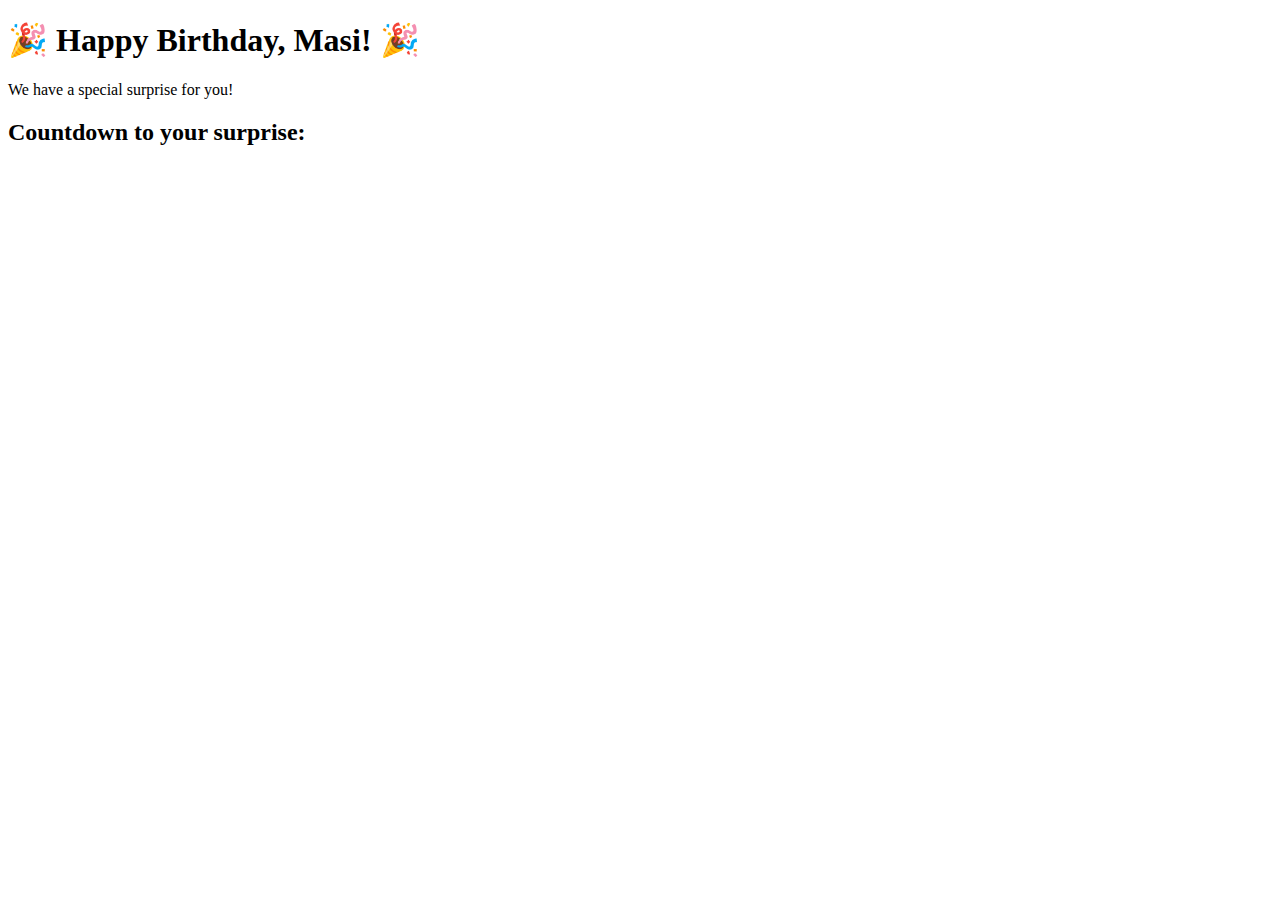
==== index.html @ cf7bff99 "Update index.html" ====
<!DOCTYPE html>
<html lang="en">
<head>
    <meta charset="UTF-8">
    <meta name="viewport" content="width=device-width, initial-scale=1.0">
    <title>Happy Birthday Masi!</title>
    <link rel="stylesheet" href="style.css">
</head>
<body>
    <header>
        <h1>🎉 Happy Birthday, Masi! 🎉</h1>
        <p>We have a special surprise for you!</p>
    </header>
    
    <section id="countdown">
        <h2>Countdown to your surprise:</h2>
        <div id="timer"></div>
    </section>
    
    <!-- Hidden video link, will be shown at 12:00 AM -->
    <section id="video-link-section" style="display: none;">
        <h2>Your Surprise Video</h2>
        <p><a href="https://example.com/your-video-link" target="_blank">Click here to watch your special video!</a></p>
    </section>
    
    <script src="script.js"></script>
</body>
</html>
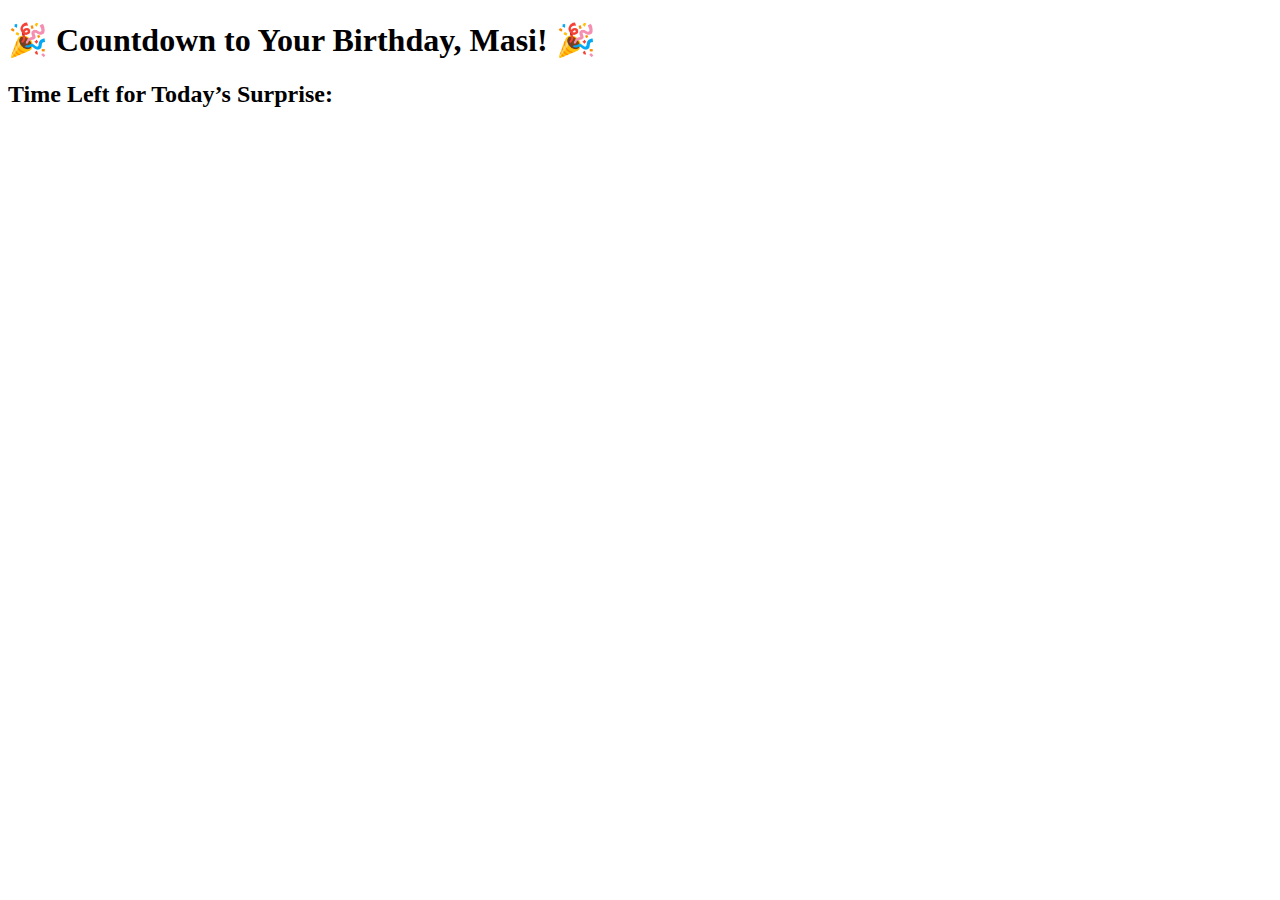
==== commit 28e8b1f9: "Update index.html" ====
--- a/index.html
+++ b/index.html
@@ -3,26 +3,32 @@
 <head>
     <meta charset="UTF-8">
     <meta name="viewport" content="width=device-width, initial-scale=1.0">
-    <title>Happy Birthday Masi!</title>
+    <title>Happy Birthday Countdown</title>
     <link rel="stylesheet" href="style.css">
 </head>
 <body>
     <header>
-        <h1>🎉 Happy Birthday, Masi! 🎉</h1>
-        <p>We have a special surprise for you!</p>
+        <h1>🎉 Countdown to Your Birthday, Masi! 🎉</h1>
     </header>
-    
+
     <section id="countdown">
-        <h2>Countdown to your surprise:</h2>
+        <h2>Time Left for Today’s Surprise:</h2>
         <div id="timer"></div>
     </section>
-    
-    <!-- Hidden video link, will be shown at 12:00 AM -->
-    <section id="video-link-section" style="display: none;">
-        <h2>Your Surprise Video</h2>
-        <p><a href="https://example.com/your-video-link" target="_blank">Click here to watch your special video!</a></p>
+
+    <!-- Daily surprise message section -->
+    <section id="surprise-section" style="display: none;">
+        <h2>Today's Surprise</h2>
+        <p><a id="videoLink" href="" target="_blank">Click here for your surprise video!</a></p>
+        <p>Come back in 24 hours for your next surprise!</p>
     </section>
-    
+
+    <!-- Final birthday message section -->
+    <section id="birthday-section" style="display: none;">
+        <h2>Happy Birthday, Masi! 🎉</h2>
+        <p>We hope you enjoyed your week of surprises!</p>
+    </section>
+
     <script src="script.js"></script>
 </body>
 </html>
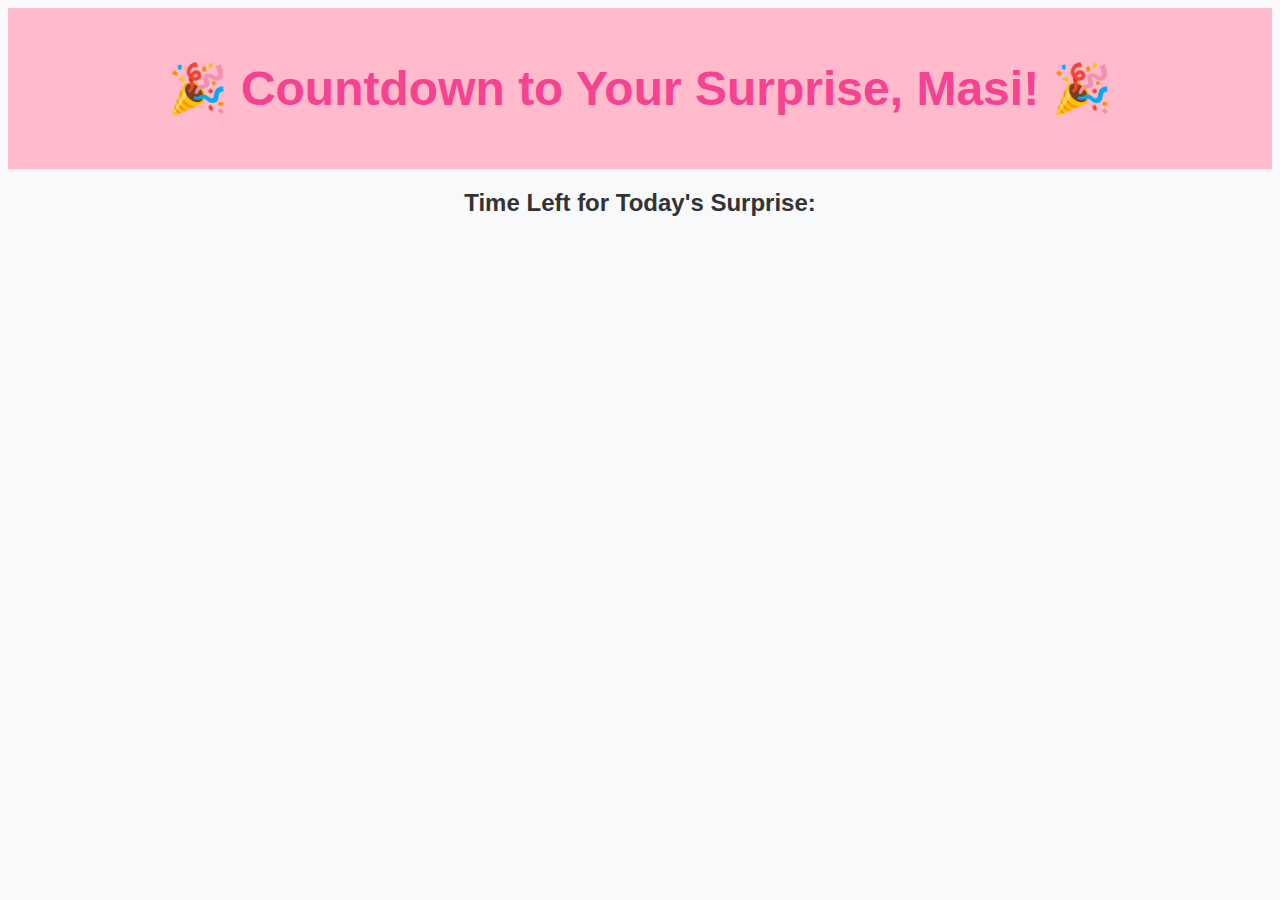
==== commit c4fdfca3: "Update index.html" ====
--- a/index.html
+++ b/index.html
@@ -3,33 +3,32 @@
 <head>
     <meta charset="UTF-8">
     <meta name="viewport" content="width=device-width, initial-scale=1.0">
-    <title>Happy Birthday Countdown</title>
+    <title>Birthday Countdown</title>
     <link rel="stylesheet" href="style.css">
 </head>
 <body>
     <header>
-        <h1>🎉 Countdown to Your Birthday, Masi! 🎉</h1>
+        <h1>🎉 Countdown to Your Surprise, Masi! 🎉</h1>
     </header>
 
     <section id="countdown">
-        <h2>Time Left for Today’s Surprise:</h2>
+        <h2>Time Left for Today's Surprise:</h2>
         <div id="timer"></div>
     </section>
 
     <!-- Daily surprise message section -->
     <section id="surprise-section" style="display: none;">
-        <h2>Today's Surprise</h2>
-        <p><a id="videoLink" href="" target="_blank">Click here for your surprise video!</a></p>
+        <h2 id="dayLabel">Today's Surprise</h2>
+        <p><a id="videoLink" href="" target="_blank">Click here for your surprise!</a></p>
         <p>Come back in 24 hours for your next surprise!</p>
     </section>
 
     <!-- Final birthday message section -->
     <section id="birthday-section" style="display: none;">
         <h2>Happy Birthday, Masi! 🎉</h2>
-        <p>We hope you enjoyed your week of surprises!</p>
+        <p>Hope you enjoyed a week of surprises!</p>
     </section>
 
     <script src="script.js"></script>
 </body>
 </html>
-
--- a/style.css
+++ b/style.css
@@ -0,0 +1,30 @@
+body {
+    font-family: Arial, sans-serif;
+    text-align: center;
+    background-color: #f8f9fa;
+    color: #333;
+}
+
+header {
+    background-color: #ffbbcc;
+    padding: 20px;
+}
+
+header h1 {
+    font-size: 3em;
+    color: #f54291;
+}
+
+#countdown {
+    margin-top: 20px;
+}
+
+#timer {
+    font-size: 2em;
+    color: #ff6f61;
+}
+
+#video-section h2 {
+    color: #f54291;
+    margin-top: 40px;
+}
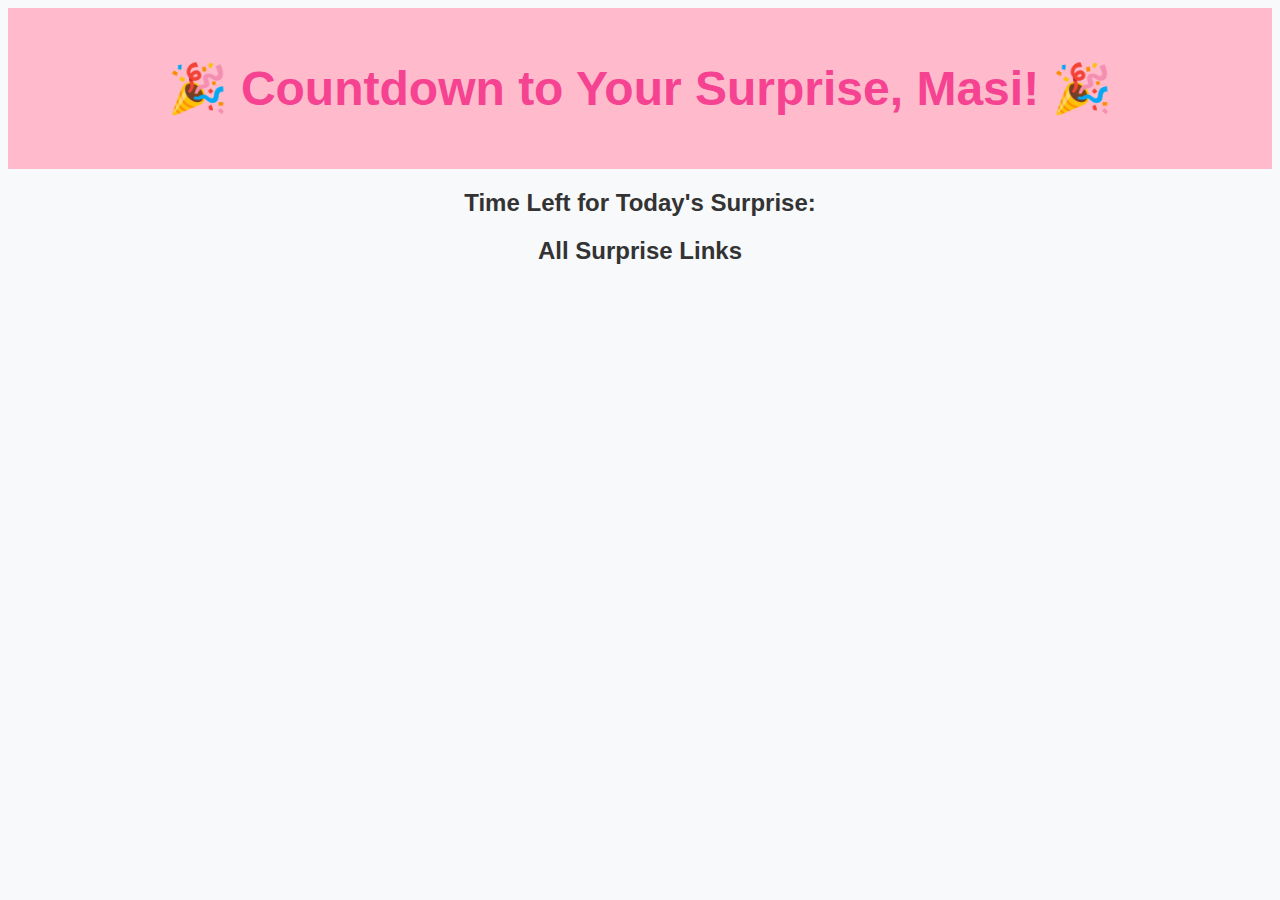
==== commit da922da8: "Update index.html" ====
--- a/index.html
+++ b/index.html
@@ -3,7 +3,7 @@
 <head>
     <meta charset="UTF-8">
     <meta name="viewport" content="width=device-width, initial-scale=1.0">
-    <title>Birthday Countdown</title>
+    <title>Birthday Countdown with Response</title>
     <link rel="stylesheet" href="style.css">
 </head>
 <body>
@@ -16,14 +16,31 @@
         <div id="timer"></div>
     </section>
 
-    <!-- Daily surprise message section -->
     <section id="surprise-section" style="display: none;">
         <h2 id="dayLabel">Today's Surprise</h2>
-        <p><a id="videoLink" href="" target="_blank">Click here for your surprise!</a></p>
+        <p><a id="videoLink" href="" target="_blank" onclick="showResponseForm()">Click here for today's video!</a></p>
         <p>Come back in 24 hours for your next surprise!</p>
     </section>
 
-    <!-- Final birthday message section -->
+    <!-- Section to display all revealed links -->
+    <section id="all-links-section">
+        <h2>All Surprise Links</h2>
+        <div id="all-links-list">
+            <!-- All revealed links will appear here -->
+        </div>
+    </section>
+
+    <section id="response-section" style="display: none;">
+        <h2>Share Your Reaction!</h2>
+        <form id="responseForm" onsubmit="submitResponse(); return false;">
+            <label for="message">Write a message:</label><br>
+            <textarea id="message" name="message" rows="4" cols="50" required></textarea><br><br>
+            <label for="photo">Upload a photo:</label><br>
+            <input type="file" id="photo" name="photo" accept="image/*" required><br><br>
+            <button type="submit">Submit Response</button>
+        </form>
+    </section>
+
     <section id="birthday-section" style="display: none;">
         <h2>Happy Birthday, Masi! 🎉</h2>
         <p>Hope you enjoyed a week of surprises!</p>
@@ -32,3 +49,4 @@
     <script src="script.js"></script>
 </body>
 </html>
+
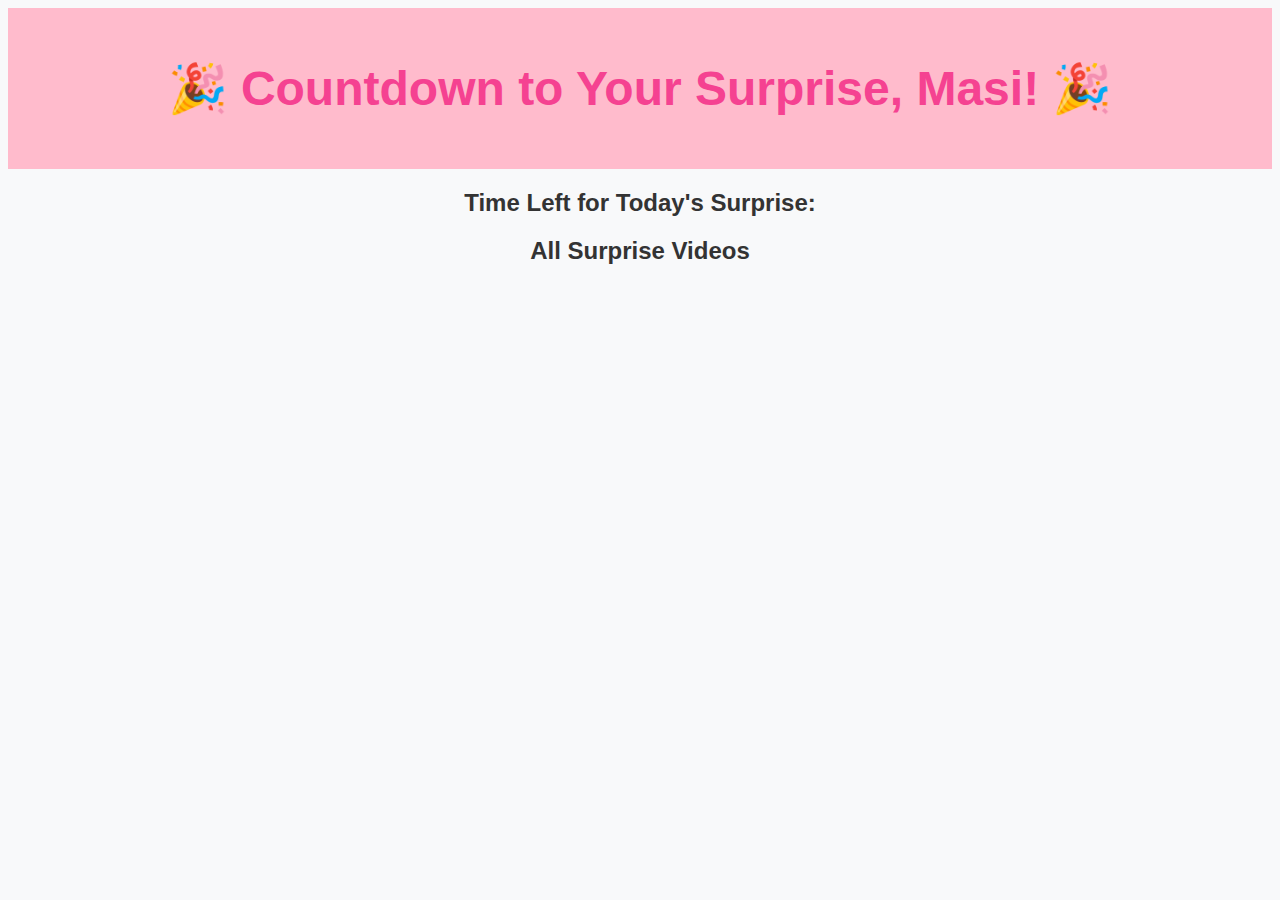
==== commit 8ffdb7d4: "Update index.html" ====
--- a/index.html
+++ b/index.html
@@ -3,7 +3,7 @@
 <head>
     <meta charset="UTF-8">
     <meta name="viewport" content="width=device-width, initial-scale=1.0">
-    <title>Birthday Countdown with Response</title>
+    <title>Birthday Countdown with Surprise Videos</title>
     <link rel="stylesheet" href="style.css">
 </head>
 <body>
@@ -18,27 +18,19 @@
 
     <section id="surprise-section" style="display: none;">
         <h2 id="dayLabel">Today's Surprise</h2>
-        <p><a id="videoLink" href="" target="_blank" onclick="showResponseForm()">Click here for today's video!</a></p>
+        <video id="videoPlayer" width="640" height="360" controls style="display: none;">
+            <source id="videoSource" src="" type="video/mp4">
+            Your browser does not support the video tag.
+        </video>
         <p>Come back in 24 hours for your next surprise!</p>
     </section>
 
-    <!-- Section to display all revealed links -->
-    <section id="all-links-section">
-        <h2>All Surprise Links</h2>
-        <div id="all-links-list">
-            <!-- All revealed links will appear here -->
+    <!-- Section to display all revealed videos -->
+    <section id="all-videos-section">
+        <h2>All Surprise Videos</h2>
+        <div id="all-videos-list">
+            <!-- All revealed videos will appear here -->
         </div>
-    </section>
-
-    <section id="response-section" style="display: none;">
-        <h2>Share Your Reaction!</h2>
-        <form id="responseForm" onsubmit="submitResponse(); return false;">
-            <label for="message">Write a message:</label><br>
-            <textarea id="message" name="message" rows="4" cols="50" required></textarea><br><br>
-            <label for="photo">Upload a photo:</label><br>
-            <input type="file" id="photo" name="photo" accept="image/*" required><br><br>
-            <button type="submit">Submit Response</button>
-        </form>
     </section>
 
     <section id="birthday-section" style="display: none;">
